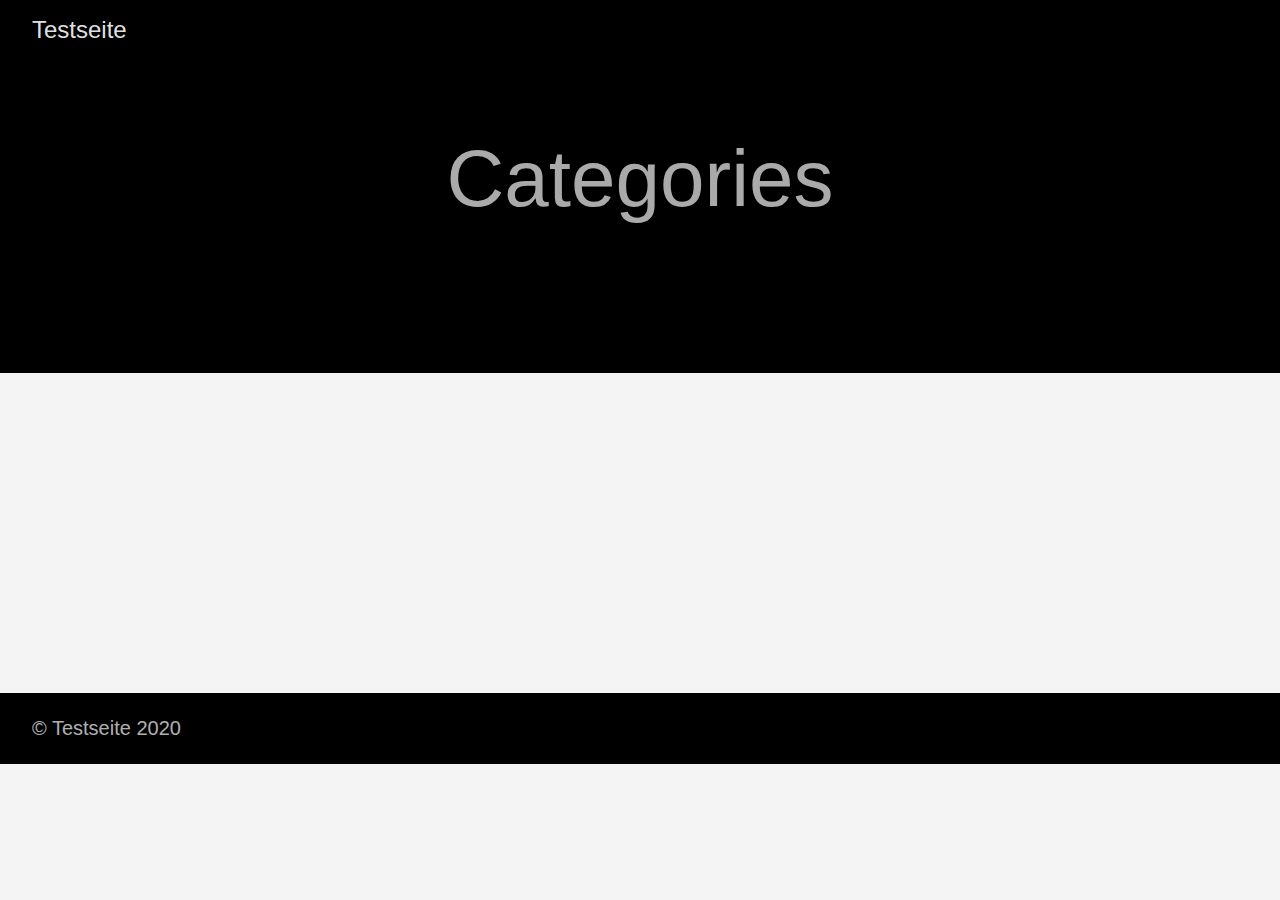
==== categories/index.html @ eba80c30 "First page built with hugo" ====
<!DOCTYPE html>
<html lang="de-de">
  <head>
    <meta charset="utf-8">
    <meta http-equiv="X-UA-Compatible" content="IE=edge,chrome=1">
    
    <title>Testseite </title>
    <meta name="viewport" content="width=device-width,minimum-scale=1">
    <meta name="generator" content="Hugo 0.69.0" />
    
    
      <META NAME="ROBOTS" CONTENT="NOINDEX, NOFOLLOW">
    

    
    
      <link href="/dist/css/app.1cb140d8ba31d5b2f1114537dd04802a.css" rel="stylesheet">
    

    

    
      
    

    
    
      <link href="/categories/index.xml" rel="alternate" type="application/rss+xml" title="Testseite" />
      <link href="/categories/index.xml" rel="feed" type="application/rss+xml" title="Testseite" />
      
    
    
    <meta property="og:title" content="Categories" />
<meta property="og:description" content="" />
<meta property="og:type" content="website" />
<meta property="og:url" content="http://example.org/categories/" />

<meta itemprop="name" content="Categories">
<meta itemprop="description" content=""><meta name="twitter:card" content="summary"/>
<meta name="twitter:title" content="Categories"/>
<meta name="twitter:description" content=""/>

  </head>

  <body class="ma0 avenir bg-near-white">

    

  <header>
    <div class="pb3-m pb6-l bg-black">
      <nav class="pv3 ph3 ph4-ns" role="navigation">
  <div class="flex-l justify-between items-center center">
    <a href="http://example.org/" class="f3 fw2 hover-white no-underline white-90 dib">
      Testseite
    </a>
    <div class="flex-l items-center">
      

      
      














    </div>
  </div>
</nav>

      <div class="tc-l pv3 ph3 ph4-ns">
        <h1 class="f2 f-subheadline-l fw2 light-silver mb0 lh-title">
          Categories
        </h1>
        
      </div>
    </div>
  </header>


    <main class="pb7" role="main">
      
    
  <article class="cf pa3 pa4-m pa4-l">
    <div class="measure-wide-l center f4 lh-copy nested-copy-line-height nested-links nested-img mid-gray">
      
    </div>
  </article>
  <div class="mw8 center">
    <section class="ph4">
      
    </section>
  </div>

    </main>
    <footer class="bg-black bottom-0 w-100 pa3" role="contentinfo">
  <div class="flex justify-between">
  <a class="f4 fw4 hover-white no-underline white-70 dn dib-ns pv2 ph3" href="http://example.org/" >
    &copy;  Testseite 2020 
  </a>
    <div>













</div>
  </div>
</footer>

    

  <script src="/dist/js/app.3fc0f988d21662902933.js"></script>


  </body>
</html>
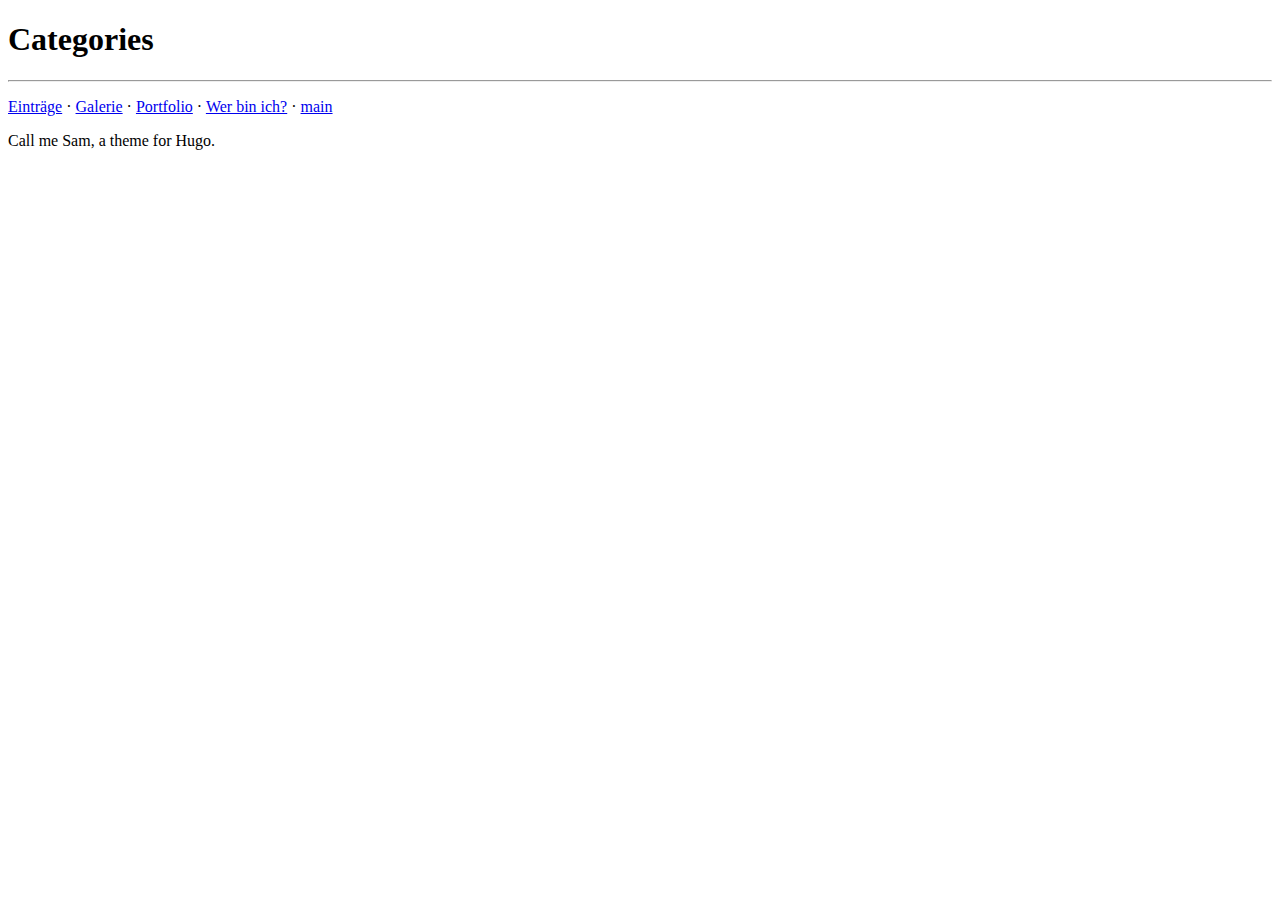
==== commit b9b58a7c: "rebuilding site Sat Apr 18 15:36:28 CEST 2020" ====
--- a/categories/index.html
+++ b/categories/index.html
@@ -1,63 +1,24 @@
 <!DOCTYPE html>
-<html lang="de-de">
-  <head>
+<html>
+
+<head>
+    
     <meta charset="utf-8">
-    <meta http-equiv="X-UA-Compatible" content="IE=edge,chrome=1">
-    
-    <title>Testseite </title>
-    <meta name="viewport" content="width=device-width,minimum-scale=1">
-    <meta name="generator" content="Hugo 0.69.0" />
-    
-    
-      <META NAME="ROBOTS" CONTENT="NOINDEX, NOFOLLOW">
-    
+<meta http-equiv="X-UA-Compatible" content="chrome=1">
+<meta name="HandheldFriendly" content="True">
+<meta name="MobileOptimized" content="320">
+<meta name="viewport" content="width=device-width, initial-scale=1.0">
+<meta name="referrer" content="no-referrer">
 
-    
-    
-      <link href="/dist/css/app.1cb140d8ba31d5b2f1114537dd04802a.css" rel="stylesheet">
-    
+<meta name="description" content="A new Hugo site.">
+<title>
+    Categories - Johannes Testseite
+</title>
 
-    
 
-    
-      
-    
+<link href="/categories/index.xml" rel="alternate" type="application/rss+xml" title="Johannes Testseite" />
 
-    
-    
-      <link href="/categories/index.xml" rel="alternate" type="application/rss+xml" title="Testseite" />
-      <link href="/categories/index.xml" rel="feed" type="application/rss+xml" title="Testseite" />
-      
-    
-    
-    <meta property="og:title" content="Categories" />
-<meta property="og:description" content="" />
-<meta property="og:type" content="website" />
-<meta property="og:url" content="http://example.org/categories/" />
-
-<meta itemprop="name" content="Categories">
-<meta itemprop="description" content=""><meta name="twitter:card" content="summary"/>
-<meta name="twitter:title" content="Categories"/>
-<meta name="twitter:description" content=""/>
-
-  </head>
-
-  <body class="ma0 avenir bg-near-white">
-
-    
-
-  <header>
-    <div class="pb3-m pb6-l bg-black">
-      <nav class="pv3 ph3 ph4-ns" role="navigation">
-  <div class="flex-l justify-between items-center center">
-    <a href="http://example.org/" class="f3 fw2 hover-white no-underline white-90 dib">
-      Testseite
-    </a>
-    <div class="flex-l items-center">
-      
-
-      
-      
+<link rel="shortcut icon" href="/sam.ico">
 
 
 
@@ -66,68 +27,100 @@
 
 
 
+<link rel="stylesheet" href="/sass/style.sass" integrity="" crossorigin="anonymous" media="screen">
 
 
 
 
 
+<link rel="stylesheet" href="https://fonts.googleapis.com/css?family=Didact+Gothic">
 
-    </div>
-  </div>
-</nav>
+<meta name="twitter:card" content="summary_large_image"/>
+<meta name="twitter:image" content="https://test.fessele.eu/tn.png"/>
 
-      <div class="tc-l pv3 ph3 ph4-ns">
-        <h1 class="f2 f-subheadline-l fw2 light-silver mb0 lh-title">
-          Categories
-        </h1>
-        
-      </div>
-    </div>
-  </header>
+<meta name="twitter:title" content="Categories"/>
+<meta name="twitter:description" content="A new Hugo site."/>
 
+<meta property="og:title" content="Categories" />
+<meta property="og:description" content="A new Hugo site." />
+<meta property="og:type" content="website" />
+<meta property="og:url" content="https://test.fessele.eu/categories/" />
+<meta property="og:image" content="https://test.fessele.eu/tn.png"/>
+<meta property="og:site_name" content="Testseite" />
 
-    <main class="pb7" role="main">
-      
-    
-  <article class="cf pa3 pa4-m pa4-l">
-    <div class="measure-wide-l center f4 lh-copy nested-copy-line-height nested-links nested-img mid-gray">
-      
-    </div>
-  </article>
-  <div class="mw8 center">
-    <section class="ph4">
-      
-    </section>
-  </div>
-
-    </main>
-    <footer class="bg-black bottom-0 w-100 pa3" role="contentinfo">
-  <div class="flex justify-between">
-  <a class="f4 fw4 hover-white no-underline white-70 dn dib-ns pv2 ph3" href="http://example.org/" >
-    &copy;  Testseite 2020 
-  </a>
-    <div>
-
-
-
-
-
-
-
-
-
-
-
-
-
-</div>
-  </div>
-</footer>
 
     
 
-  <script src="/dist/js/app.3fc0f988d21662902933.js"></script>
+    
+    
+    
+    <title>
+        
+        Categories
+        
+    </title>
+</head>
+
+<body>
+    
+    
+    <header class="wrap flex-container">
+        <h1>Categories</h1>
+    </header>
+    
+    <main class="wrap">
+        
+<article class="flex-container">
+    
+</article>
+<nav role="navigation">
+    <ul>
+        
+    </ul>
+</nav>
 
 
-  </body>
-</html>
+        
+        
+        <nav role="navigation" class="flex-container bottom-menu">
+            
+<hr />
+<p>
+
+
+    
+
+    
+        
+            <a href="/posts">Einträge</a>
+        
+    
+    
+        
+            &#183; 
+            <a href="/gallery">Galerie</a>
+        
+            &#183; 
+            <a href="/portfolio">Portfolio</a>
+        
+            &#183; 
+            <a href="/about">Wer bin ich?</a>
+        
+    
+    &#183; 
+    <a href="/">
+        main
+    </a>
+
+</p>
+        </nav>
+        
+        
+    </main>
+    
+    <footer class="flex-container footer">Call me Sam, a theme for Hugo.</footer>
+    
+    
+</body>
+
+</html>